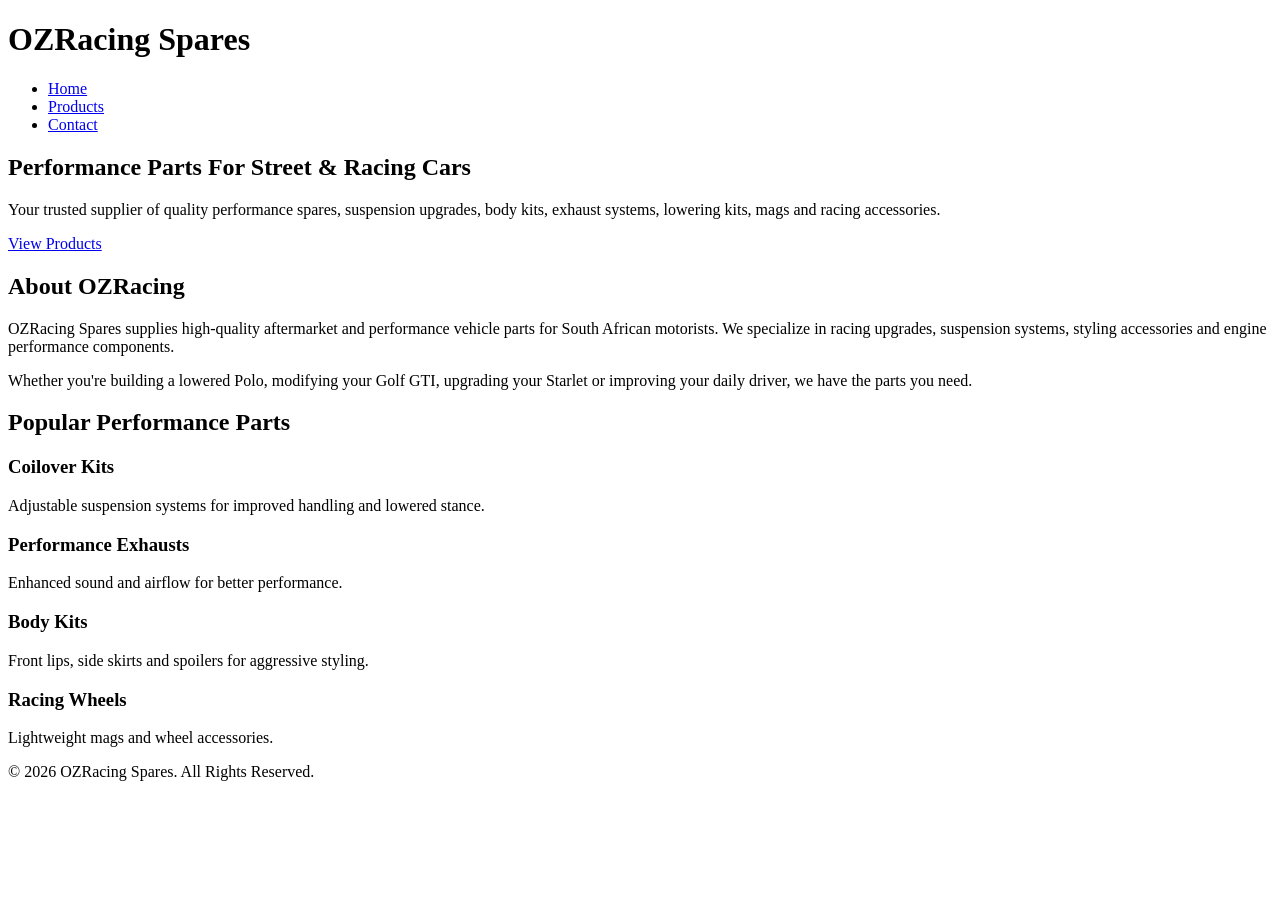
==== index.html @ 183b9179 "Create index.html" ====
<!DOCTYPE html>
<html lang="en">
<head>
<meta charset="UTF-8">
<meta name="viewport" content="width=device-width, initial-scale=1.0">
<title>OZRacing Spares | Racing & Performance Parts</title>
<link rel="stylesheet" href="style.css">
</head>

<body>

<header>
    <div class="container">
        <h1>OZRacing Spares</h1>
        <nav>
            <ul>
                <li><a href="index.html">Home</a></li>
                <li><a href="services.html">Products</a></li>
                <li><a href="contact.html">Contact</a></li>
            </ul>
        </nav>
    </div>
</header>

<section class="hero">
    <div class="hero-content">
        <h2>Performance Parts For Street & Racing Cars</h2>
        <p>
            Your trusted supplier of quality performance spares,
            suspension upgrades, body kits, exhaust systems,
            lowering kits, mags and racing accessories.
        </p>

        <a href="services.html" class="btn">View Products</a>
    </div>
</section>

<section class="about container">
    <h2>About OZRacing</h2>

    <p>
        OZRacing Spares supplies high-quality aftermarket and
        performance vehicle parts for South African motorists.
        We specialize in racing upgrades, suspension systems,
        styling accessories and engine performance components.
    </p>

    <p>
        Whether you're building a lowered Polo, modifying your
        Golf GTI, upgrading your Starlet or improving your daily
        driver, we have the parts you need.
    </p>
</section>

<section class="featured">
    <div class="container">
        <h2>Popular Performance Parts</h2>

        <div class="cards">

            <div class="card">
                <h3>Coilover Kits</h3>
                <p>Adjustable suspension systems for improved handling and lowered stance.</p>
            </div>

            <div class="card">
                <h3>Performance Exhausts</h3>
                <p>Enhanced sound and airflow for better performance.</p>
            </div>

            <div class="card">
                <h3>Body Kits</h3>
                <p>Front lips, side skirts and spoilers for aggressive styling.</p>
            </div>

            <div class="card">
                <h3>Racing Wheels</h3>
                <p>Lightweight mags and wheel accessories.</p>
            </div>

        </div>
    </div>
</section>

<footer>
    <p>© 2026 OZRacing Spares. All Rights Reserved.</p>
</footer>

<script src="javascript.js"></script>

</body>
</html>
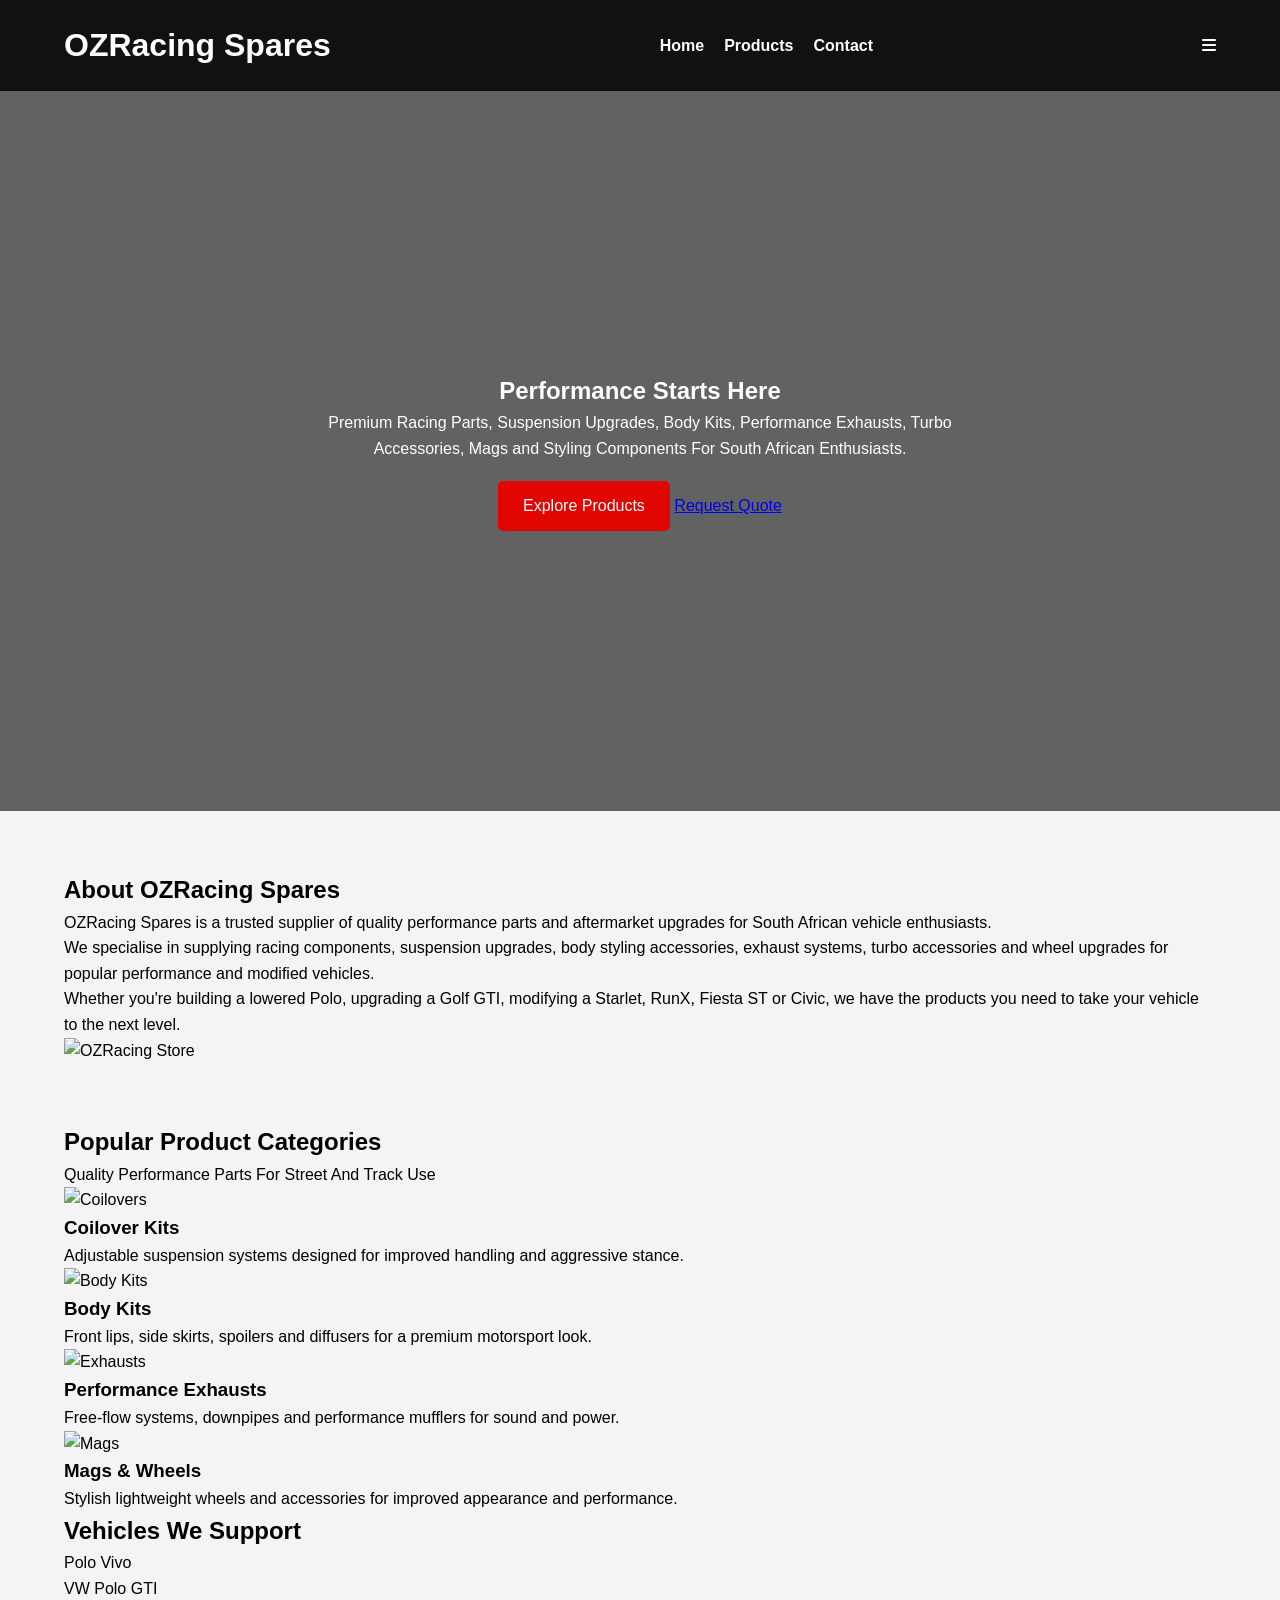
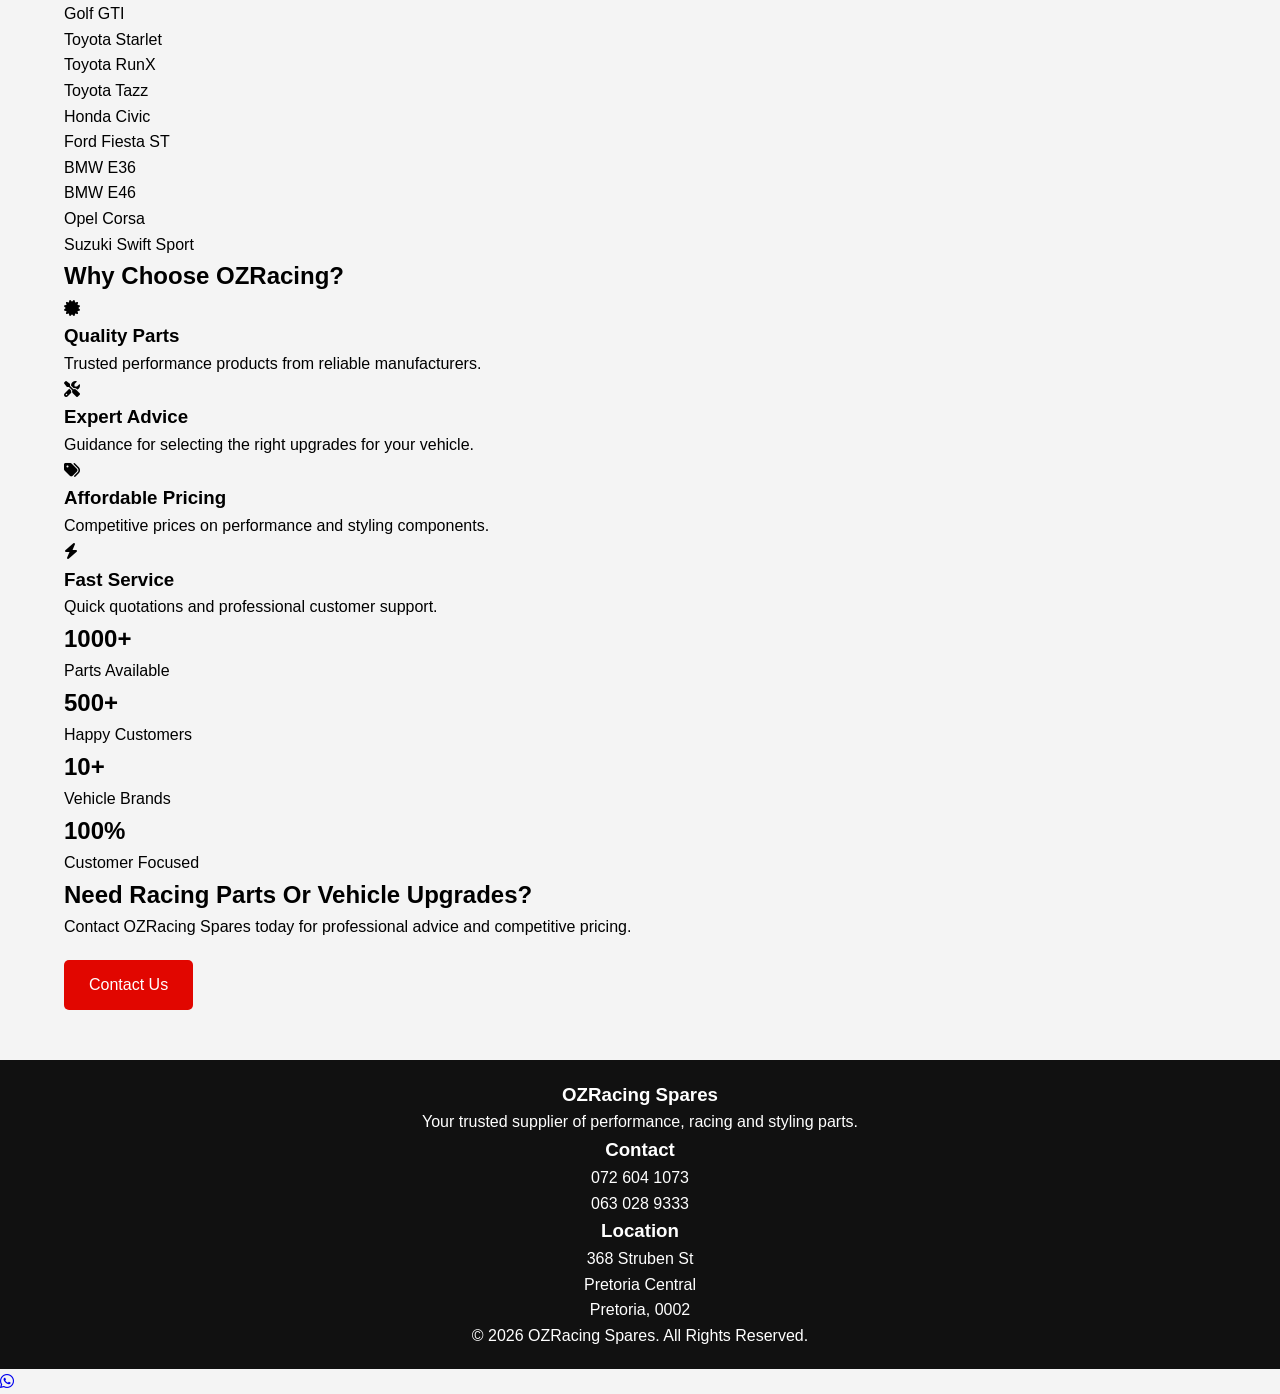
==== commit 282309aa: "Update index.html" ====
--- a/index.html
+++ b/index.html
@@ -1,92 +1,431 @@
 <!DOCTYPE html>
 <html lang="en">
 <head>
-<meta charset="UTF-8">
-<meta name="viewport" content="width=device-width, initial-scale=1.0">
-<title>OZRacing Spares | Racing & Performance Parts</title>
-<link rel="stylesheet" href="style.css">
+    <meta charset="UTF-8">
+    <meta name="viewport" content="width=device-width, initial-scale=1.0">
+
+    <title>OZRacing Spares | Performance & Racing Parts</title>
+
+    <meta name="description" content="OZRacing Spares supplies quality racing parts, suspension upgrades, body kits, performance exhausts, mags, turbo accessories and styling parts for Polo, Golf, Starlet, RunX and more.">
+
+    <link rel="stylesheet" href="style.css">
+
+    <link rel="preconnect" href="https://fonts.googleapis.com">
+    <link href="https://fonts.googleapis.com/css2?family=Poppins:wght@300;400;500;600;700;800&display=swap" rel="stylesheet">
+
+    <link rel="stylesheet"
+    href="https://cdnjs.cloudflare.com/ajax/libs/font-awesome/6.5.1/css/all.min.css">
 </head>
 
 <body>
 
-<header>
-    <div class="container">
-        <h1>OZRacing Spares</h1>
-        <nav>
-            <ul>
-                <li><a href="index.html">Home</a></li>
-                <li><a href="services.html">Products</a></li>
-                <li><a href="contact.html">Contact</a></li>
-            </ul>
-        </nav>
-    </div>
-</header>
-
-<section class="hero">
-    <div class="hero-content">
-        <h2>Performance Parts For Street & Racing Cars</h2>
-        <p>
-            Your trusted supplier of quality performance spares,
-            suspension upgrades, body kits, exhaust systems,
-            lowering kits, mags and racing accessories.
-        </p>
-
-        <a href="services.html" class="btn">View Products</a>
-    </div>
-</section>
-
-<section class="about container">
-    <h2>About OZRacing</h2>
-
-    <p>
-        OZRacing Spares supplies high-quality aftermarket and
-        performance vehicle parts for South African motorists.
-        We specialize in racing upgrades, suspension systems,
-        styling accessories and engine performance components.
-    </p>
-
-    <p>
-        Whether you're building a lowered Polo, modifying your
-        Golf GTI, upgrading your Starlet or improving your daily
-        driver, we have the parts you need.
-    </p>
-</section>
-
-<section class="featured">
-    <div class="container">
-        <h2>Popular Performance Parts</h2>
-
-        <div class="cards">
-
-            <div class="card">
-                <h3>Coilover Kits</h3>
-                <p>Adjustable suspension systems for improved handling and lowered stance.</p>
-            </div>
-
-            <div class="card">
-                <h3>Performance Exhausts</h3>
-                <p>Enhanced sound and airflow for better performance.</p>
-            </div>
-
-            <div class="card">
-                <h3>Body Kits</h3>
-                <p>Front lips, side skirts and spoilers for aggressive styling.</p>
-            </div>
-
-            <div class="card">
-                <h3>Racing Wheels</h3>
-                <p>Lightweight mags and wheel accessories.</p>
-            </div>
-
-        </div>
-    </div>
-</section>
-
-<footer>
-    <p>© 2026 OZRacing Spares. All Rights Reserved.</p>
-</footer>
-
-<script src="javascript.js"></script>
+    <!-- HEADER -->
+
+    <header class="header">
+
+        <div class="container">
+
+            <div class="logo">
+                <h1>OZRacing<span> Spares</span></h1>
+            </div>
+
+            <nav class="navbar">
+
+                <ul class="nav-links">
+
+                    <li><a href="index.html" class="active">Home</a></li>
+
+                    <li><a href="services.html">Products</a></li>
+
+                    <li><a href="contact.html">Contact</a></li>
+
+                </ul>
+
+            </nav>
+
+            <div class="mobile-menu">
+                <i class="fas fa-bars"></i>
+            </div>
+
+        </div>
+
+    </header>
+
+    <!-- HERO SECTION -->
+
+    <section class="hero">
+
+        <div class="hero-overlay"></div>
+
+        <div class="hero-content">
+
+            <h1>
+                Performance Starts Here
+            </h1>
+
+            <p>
+                Premium Racing Parts, Suspension Upgrades,
+                Body Kits, Performance Exhausts, Turbo Accessories,
+                Mags and Styling Components For South African Enthusiasts.
+            </p>
+
+            <div class="hero-buttons">
+
+                <a href="services.html" class="btn">
+                    Explore Products
+                </a>
+
+                <a href="contact.html" class="btn-outline">
+                    Request Quote
+                </a>
+
+            </div>
+
+        </div>
+
+    </section>
+
+    <!-- ABOUT -->
+
+    <section class="about section">
+
+        <div class="container">
+
+            <div class="section-title">
+                <h2>About OZRacing Spares</h2>
+            </div>
+
+            <div class="about-content">
+
+                <div class="about-text">
+
+                    <p>
+                        OZRacing Spares is a trusted supplier of quality
+                        performance parts and aftermarket upgrades for
+                        South African vehicle enthusiasts.
+                    </p>
+
+                    <p>
+                        We specialise in supplying racing components,
+                        suspension upgrades, body styling accessories,
+                        exhaust systems, turbo accessories and wheel
+                        upgrades for popular performance and modified
+                        vehicles.
+                    </p>
+
+                    <p>
+                        Whether you're building a lowered Polo,
+                        upgrading a Golf GTI, modifying a Starlet,
+                        RunX, Fiesta ST or Civic, we have the products
+                        you need to take your vehicle to the next level.
+                    </p>
+
+                </div>
+
+                <div class="about-image">
+
+                    <img src="images/shop.jpg" alt="OZRacing Store">
+
+                </div>
+
+            </div>
+
+        </div>
+
+    </section>
+
+    <!-- PRODUCTS -->
+
+    <section class="products section">
+
+        <div class="container">
+
+            <div class="section-title">
+
+                <h2>Popular Product Categories</h2>
+
+                <p>
+                    Quality Performance Parts For Street And Track Use
+                </p>
+
+            </div>
+
+            <div class="product-grid">
+
+                <div class="product-card">
+
+                    <img src="images/coilovers.jpg" alt="Coilovers">
+
+                    <h3>Coilover Kits</h3>
+
+                    <p>
+                        Adjustable suspension systems designed for
+                        improved handling and aggressive stance.
+                    </p>
+
+                </div>
+
+                <div class="product-card">
+
+                    <img src="images/body-kit.jpg" alt="Body Kits">
+
+                    <h3>Body Kits</h3>
+
+                    <p>
+                        Front lips, side skirts, spoilers and diffusers
+                        for a premium motorsport look.
+                    </p>
+
+                </div>
+
+                <div class="product-card">
+
+                    <img src="images/exhaust.jpg" alt="Exhausts">
+
+                    <h3>Performance Exhausts</h3>
+
+                    <p>
+                        Free-flow systems, downpipes and performance
+                        mufflers for sound and power.
+                    </p>
+
+                </div>
+
+                <div class="product-card">
+
+                    <img src="images/mags.jpg" alt="Mags">
+
+                    <h3>Mags & Wheels</h3>
+
+                    <p>
+                        Stylish lightweight wheels and accessories for
+                        improved appearance and performance.
+                    </p>
+
+                </div>
+
+            </div>
+
+        </div>
+
+    </section>
+
+    <!-- VEHICLES -->
+
+    <section class="vehicles section">
+
+        <div class="container">
+
+            <div class="section-title">
+
+                <h2>Vehicles We Support</h2>
+
+            </div>
+
+            <div class="vehicle-grid">
+
+                <div>Polo Vivo</div>
+                <div>VW Polo GTI</div>
+                <div>Golf GTI</div>
+                <div>Toyota Starlet</div>
+                <div>Toyota RunX</div>
+                <div>Toyota Tazz</div>
+                <div>Honda Civic</div>
+                <div>Ford Fiesta ST</div>
+                <div>BMW E36</div>
+                <div>BMW E46</div>
+                <div>Opel Corsa</div>
+                <div>Suzuki Swift Sport</div>
+
+            </div>
+
+        </div>
+
+    </section>
+
+    <!-- WHY CHOOSE US -->
+
+    <section class="features section">
+
+        <div class="container">
+
+            <div class="section-title">
+
+                <h2>Why Choose OZRacing?</h2>
+
+            </div>
+
+            <div class="feature-grid">
+
+                <div class="feature-box">
+
+                    <i class="fas fa-certificate"></i>
+
+                    <h3>Quality Parts</h3>
+
+                    <p>
+                        Trusted performance products from reliable
+                        manufacturers.
+                    </p>
+
+                </div>
+
+                <div class="feature-box">
+
+                    <i class="fas fa-tools"></i>
+
+                    <h3>Expert Advice</h3>
+
+                    <p>
+                        Guidance for selecting the right upgrades
+                        for your vehicle.
+                    </p>
+
+                </div>
+
+                <div class="feature-box">
+
+                    <i class="fas fa-tags"></i>
+
+                    <h3>Affordable Pricing</h3>
+
+                    <p>
+                        Competitive prices on performance and
+                        styling components.
+                    </p>
+
+                </div>
+
+                <div class="feature-box">
+
+                    <i class="fas fa-bolt"></i>
+
+                    <h3>Fast Service</h3>
+
+                    <p>
+                        Quick quotations and professional customer
+                        support.
+                    </p>
+
+                </div>
+
+            </div>
+
+        </div>
+
+    </section>
+
+    <!-- STATS -->
+
+    <section class="stats">
+
+        <div class="container">
+
+            <div class="stat-box">
+                <h2>1000+</h2>
+                <p>Parts Available</p>
+            </div>
+
+            <div class="stat-box">
+                <h2>500+</h2>
+                <p>Happy Customers</p>
+            </div>
+
+            <div class="stat-box">
+                <h2>10+</h2>
+                <p>Vehicle Brands</p>
+            </div>
+
+            <div class="stat-box">
+                <h2>100%</h2>
+                <p>Customer Focused</p>
+            </div>
+
+        </div>
+
+    </section>
+
+    <!-- CTA -->
+
+    <section class="cta">
+
+        <div class="container">
+
+            <h2>Need Racing Parts Or Vehicle Upgrades?</h2>
+
+            <p>
+                Contact OZRacing Spares today for professional advice
+                and competitive pricing.
+            </p>
+
+            <a href="contact.html" class="btn">
+                Contact Us
+            </a>
+
+        </div>
+
+    </section>
+
+    <!-- FOOTER -->
+
+    <footer>
+
+        <div class="container footer-content">
+
+            <div class="footer-section">
+
+                <h3>OZRacing Spares</h3>
+
+                <p>
+                    Your trusted supplier of performance,
+                    racing and styling parts.
+                </p>
+
+            </div>
+
+            <div class="footer-section">
+
+                <h3>Contact</h3>
+
+                <p>072 604 1073</p>
+
+                <p>063 028 9333</p>
+
+            </div>
+
+            <div class="footer-section">
+
+                <h3>Location</h3>
+
+                <p>
+                    368 Struben St<br>
+                    Pretoria Central<br>
+                    Pretoria, 0002
+                </p>
+
+            </div>
+
+        </div>
+
+        <div class="footer-bottom">
+
+            <p>
+                © 2026 OZRacing Spares. All Rights Reserved.
+            </p>
+
+        </div>
+
+    </footer>
+
+    <!-- WHATSAPP -->
+
+    <a href="https://wa.me/27726041073" class="whatsapp">
+
+        <i class="fab fa-whatsapp"></i>
+
+    </a>
+
+    <script src="javascript.js"></script>
 
 </body>
 </html>
--- a/style.css
+++ b/style.css
@@ -0,0 +1,166 @@
+*{
+margin:0;
+padding:0;
+box-sizing:border-box;
+font-family:Arial, sans-serif;
+}
+
+body{
+background:#f4f4f4;
+line-height:1.6;
+}
+
+.container{
+width:90%;
+max-width:1200px;
+margin:auto;
+}
+
+header{
+background:#111;
+color:white;
+padding:20px 0;
+}
+
+header .container{
+display:flex;
+justify-content:space-between;
+align-items:center;
+}
+
+nav ul{
+display:flex;
+list-style:none;
+gap:20px;
+}
+
+nav a{
+color:white;
+text-decoration:none;
+font-weight:bold;
+}
+
+.hero{
+height:80vh;
+background:
+linear-gradient(rgba(0,0,0,.6),
+rgba(0,0,0,.6)),
+url("https://images.unsplash.com/photo-1503376780353-7e6692767b70");
+background-size:cover;
+background-position:center;
+display:flex;
+justify-content:center;
+align-items:center;
+text-align:center;
+color:white;
+}
+
+.hero-content{
+max-width:700px;
+}
+
+.hero h2{
+font-size:3rem;
+margin-bottom:20px;
+}
+
+.btn{
+display:inline-block;
+background:#e10600;
+padding:12px 25px;
+color:white;
+text-decoration:none;
+margin-top:20px;
+border-radius:5px;
+}
+
+.about{
+padding:60px 0;
+}
+
+.featured{
+padding:60px 0;
+background:white;
+}
+
+.cards{
+display:grid;
+grid-template-columns:repeat(auto-fit,minmax(250px,1fr));
+gap:20px;
+margin-top:30px;
+}
+
+.card{
+background:white;
+padding:25px;
+border-radius:10px;
+box-shadow:0 3px 10px rgba(0,0,0,0.1);
+}
+
+.page-banner{
+background:#e10600;
+color:white;
+padding:50px;
+text-align:center;
+}
+
+.vehicle-list{
+margin:20px 0;
+padding-left:20px;
+}
+
+.contact-section{
+padding:50px 0;
+}
+
+form{
+margin-top:30px;
+display:flex;
+flex-direction:column;
+gap:15px;
+}
+
+input,
+textarea{
+padding:12px;
+border:1px solid #ccc;
+border-radius:5px;
+}
+
+button{
+padding:12px;
+border:none;
+background:#e10600;
+color:white;
+cursor:pointer;
+}
+
+footer{
+background:#111;
+color:white;
+text-align:center;
+padding:20px;
+margin-top:50px;
+}
+
+@media(max-width:768px){
+
+header .container{
+flex-direction:column;
+gap:15px;
+}
+
+nav ul{
+flex-direction:column;
+text-align:center;
+}
+
+.hero h2{
+font-size:2rem;
+}
+
+.hero{
+height:70vh;
+}
+
+}
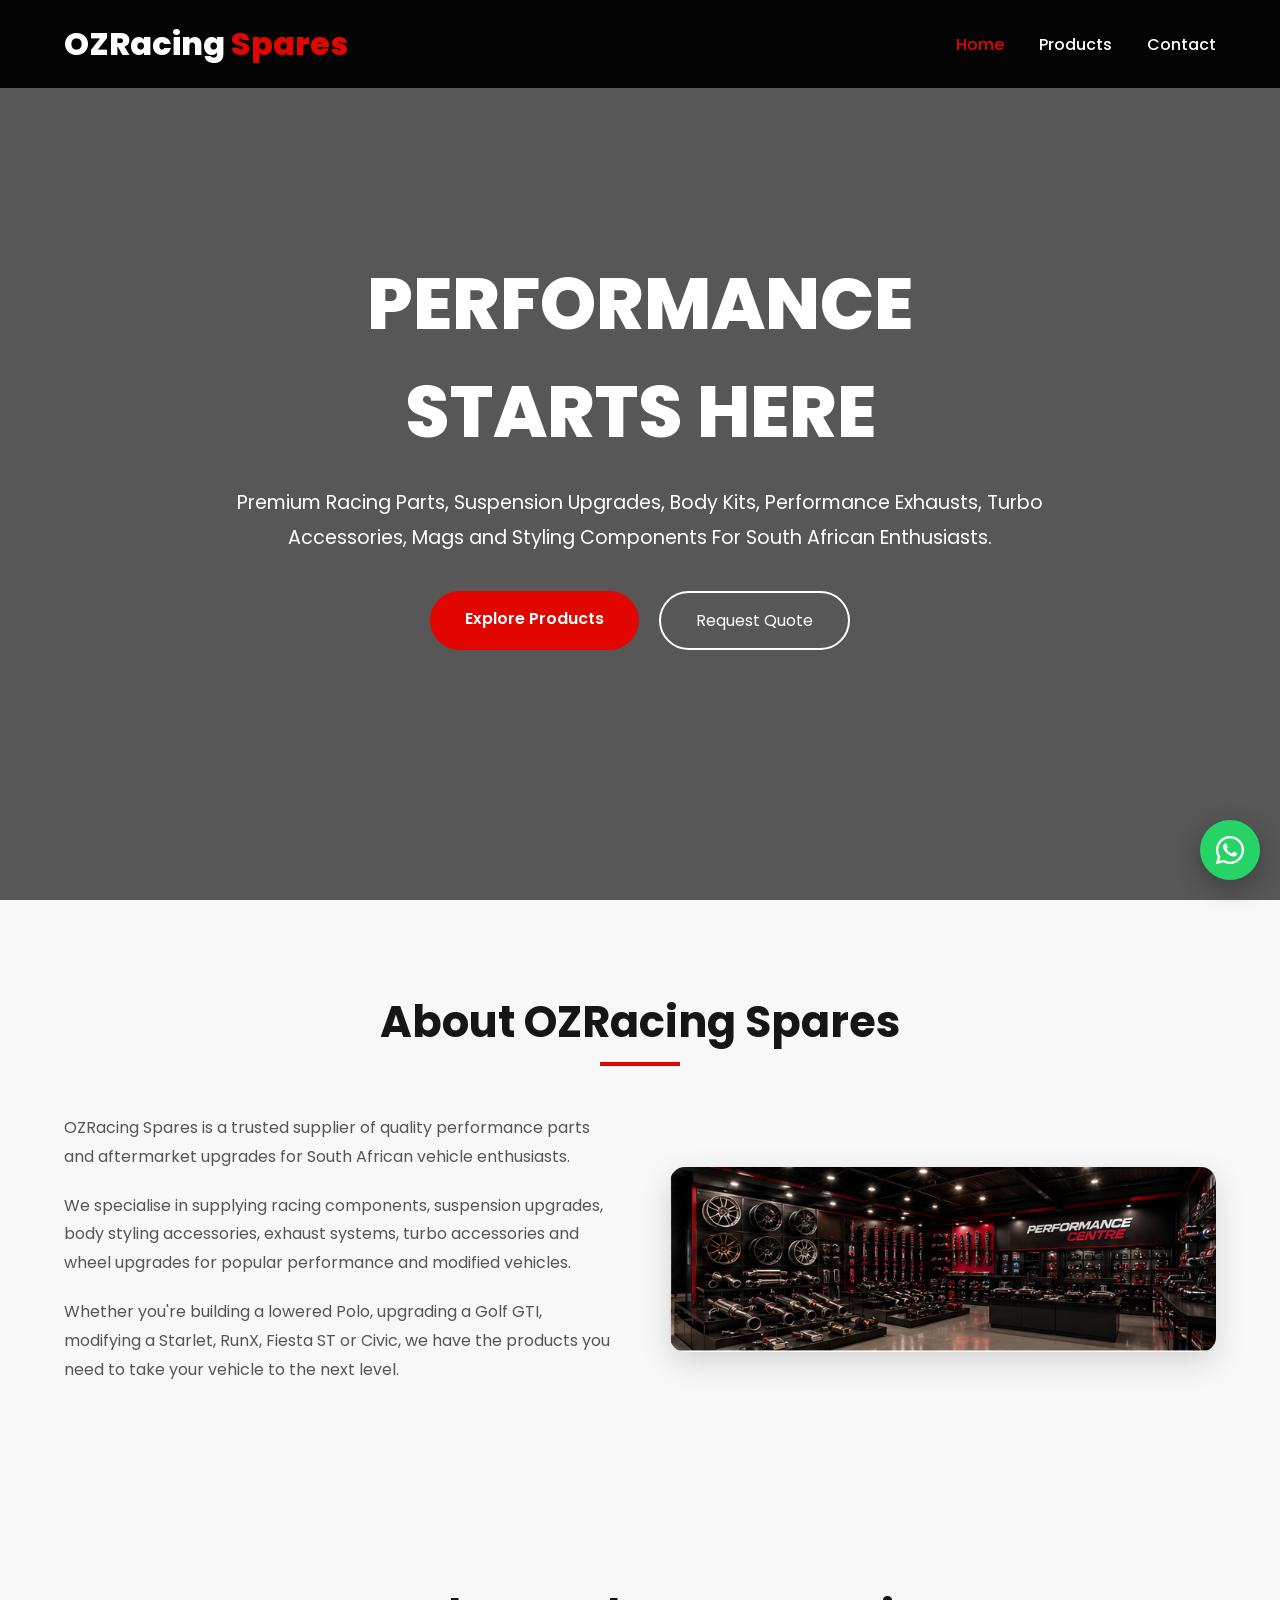
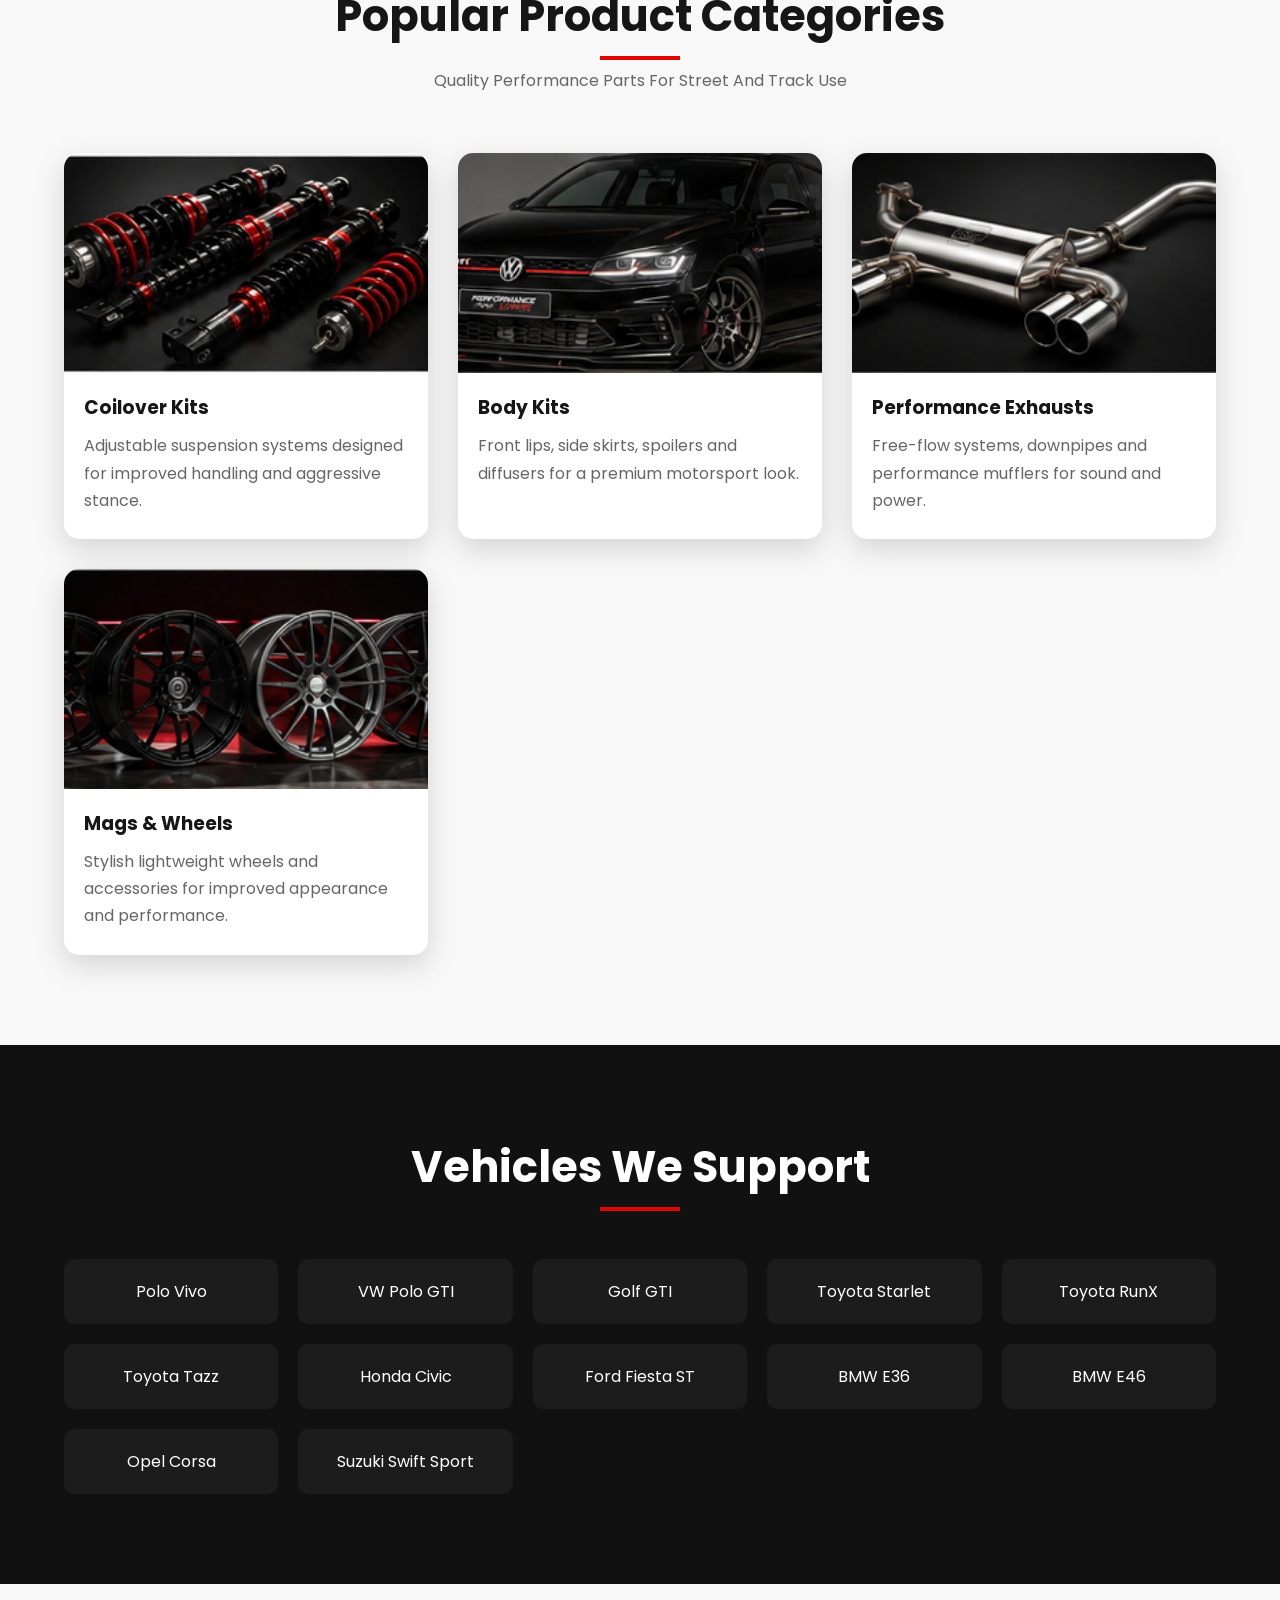
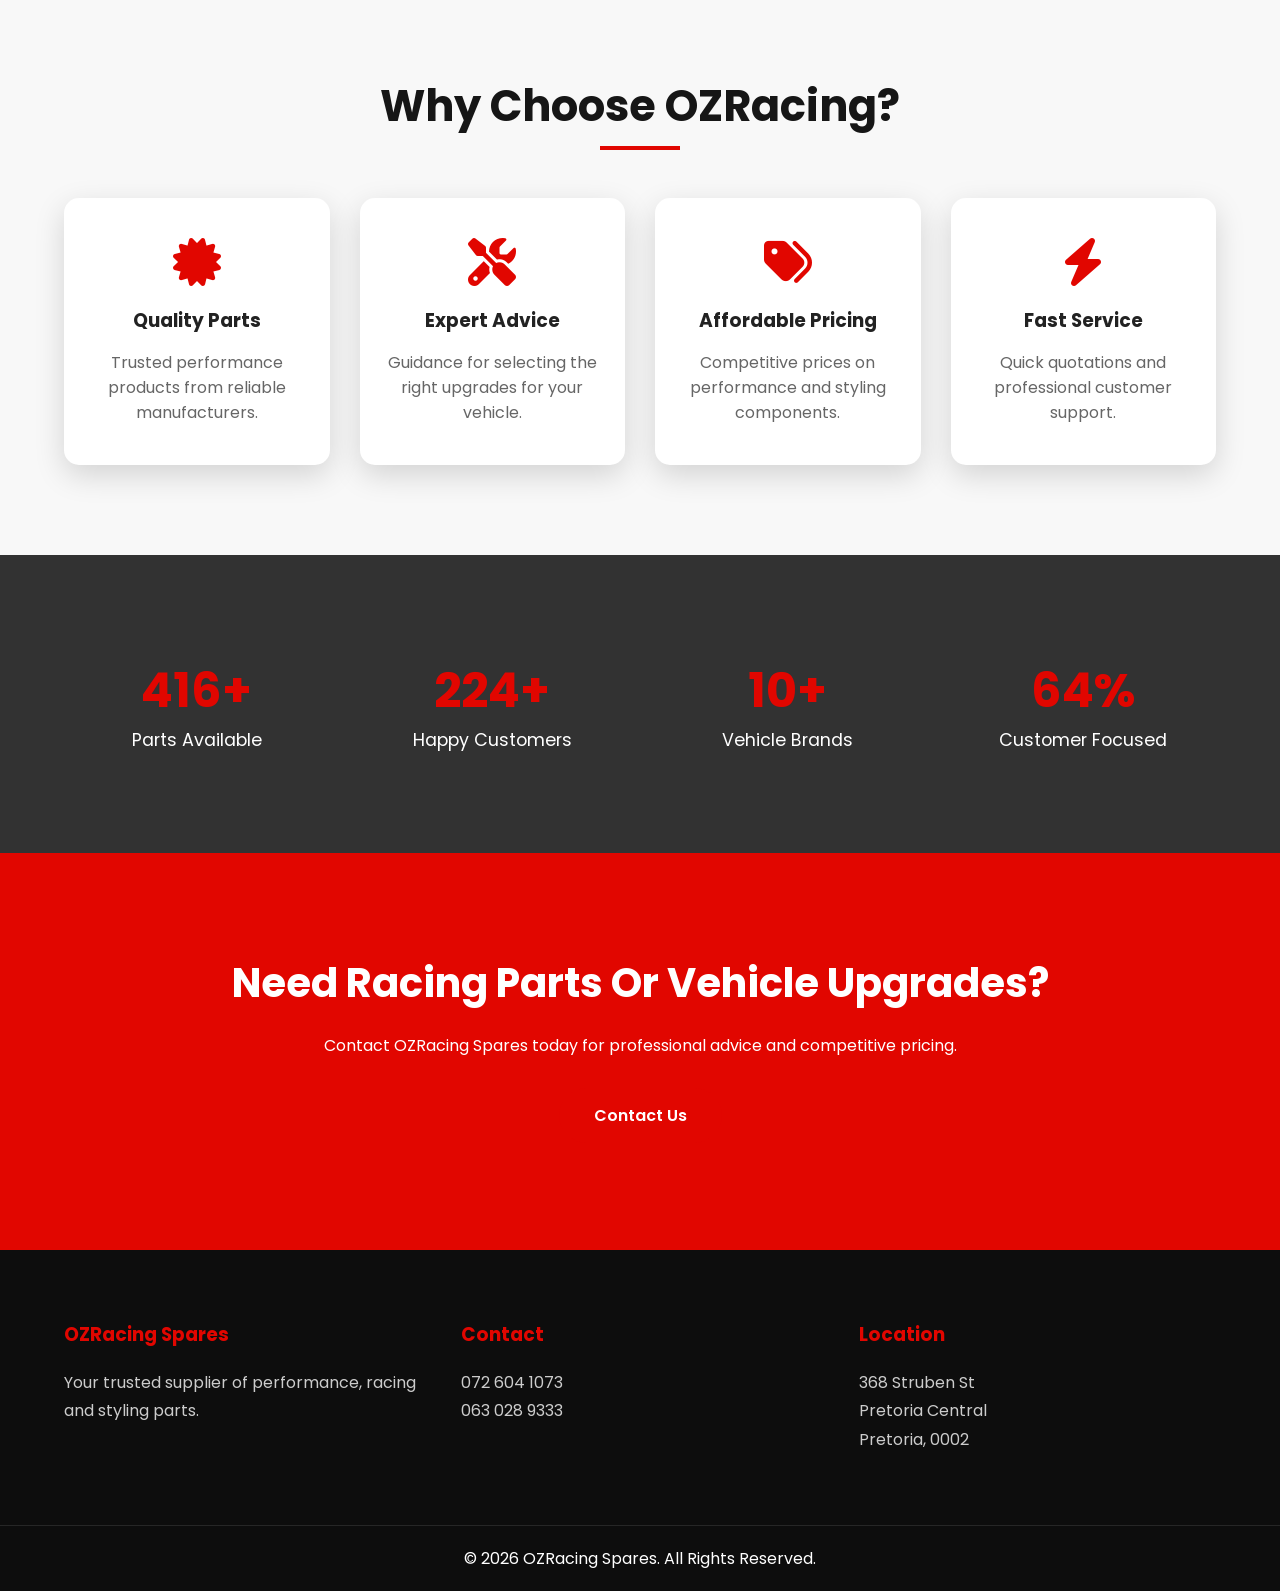
==== commit 295029f7: "Update index.html" ====
--- a/index.html
+++ b/index.html
@@ -124,7 +124,7 @@
 
                 <div class="about-image">
 
-                    <img src="images/shop.jpg" alt="OZRacing Store">
+                    <img src="shop.jpg" alt="OZRacing Store">
 
                 </div>
 
@@ -154,7 +154,7 @@
 
                 <div class="product-card">
 
-                    <img src="images/coilovers.jpg" alt="Coilovers">
+                    <img src="coilovers.jpg" alt="Coilovers">
 
                     <h3>Coilover Kits</h3>
 
@@ -167,7 +167,7 @@
 
                 <div class="product-card">
 
-                    <img src="images/body-kit.jpg" alt="Body Kits">
+                    <img src="body-kit.jpg" alt="Body Kits">
 
                     <h3>Body Kits</h3>
 
@@ -180,7 +180,7 @@
 
                 <div class="product-card">
 
-                    <img src="images/exhaust.jpg" alt="Exhausts">
+                    <img src="exhaust.jpg" alt="Exhausts">
 
                     <h3>Performance Exhausts</h3>
 
@@ -193,7 +193,7 @@
 
                 <div class="product-card">
 
-                    <img src="images/mags.jpg" alt="Mags">
+                    <img src="mags.jpg" alt="Mags">
 
                     <h3>Mags & Wheels</h3>
 
--- a/style.css
+++ b/style.css
@@ -1,166 +1,549 @@
+/* ===================================
+   OZRACING SPARES
+   PROFESSIONAL MOTORSPORT DESIGN
+=================================== */
+
+:root{
+    --primary:#e10600;
+    --secondary:#161616;
+    --dark:#0b0b0b;
+    --light:#f5f5f5;
+    --white:#ffffff;
+    --grey:#888888;
+    --transition:0.3s ease;
+    --shadow:0 10px 30px rgba(0,0,0,0.15);
+}
+
+/* ===================
+   GLOBAL
+=================== */
+
 *{
-margin:0;
-padding:0;
-box-sizing:border-box;
-font-family:Arial, sans-serif;
+    margin:0;
+    padding:0;
+    box-sizing:border-box;
+}
+
+html{
+    scroll-behavior:smooth;
 }
 
 body{
-background:#f4f4f4;
-line-height:1.6;
+    font-family:'Poppins',sans-serif;
+    background:#f8f8f8;
+    color:#222;
+    overflow-x:hidden;
+}
+
+img{
+    width:100%;
+    display:block;
+}
+
+a{
+    text-decoration:none;
+}
+
+ul{
+    list-style:none;
 }
 
 .container{
-width:90%;
-max-width:1200px;
-margin:auto;
-}
-
-header{
-background:#111;
-color:white;
-padding:20px 0;
-}
-
-header .container{
-display:flex;
-justify-content:space-between;
-align-items:center;
-}
-
-nav ul{
-display:flex;
-list-style:none;
-gap:20px;
-}
-
-nav a{
-color:white;
-text-decoration:none;
-font-weight:bold;
-}
+    width:90%;
+    max-width:1300px;
+    margin:auto;
+}
+
+.section{
+    padding:90px 0;
+}
+
+.section-title{
+    text-align:center;
+    margin-bottom:60px;
+}
+
+.section-title h2{
+    font-size:2.7rem;
+    color:var(--secondary);
+    margin-bottom:15px;
+    position:relative;
+}
+
+.section-title h2::after{
+    content:'';
+    width:80px;
+    height:4px;
+    background:var(--primary);
+    position:absolute;
+    left:50%;
+    transform:translateX(-50%);
+    bottom:-12px;
+}
+
+.section-title p{
+    color:#666;
+    font-size:1rem;
+    margin-top:20px;
+}
+
+/* ===================
+   HEADER
+=================== */
+
+.header{
+    position:fixed;
+    width:100%;
+    top:0;
+    left:0;
+    z-index:1000;
+    background:rgba(0,0,0,0.95);
+    backdrop-filter:blur(10px);
+}
+
+.header .container{
+    display:flex;
+    justify-content:space-between;
+    align-items:center;
+    padding:20px 0;
+}
+
+.logo h1{
+    color:white;
+    font-size:2rem;
+    font-weight:800;
+}
+
+.logo span{
+    color:var(--primary);
+}
+
+.nav-links{
+    display:flex;
+    gap:35px;
+}
+
+.nav-links a{
+    color:white;
+    font-weight:500;
+    transition:var(--transition);
+}
+
+.nav-links a:hover,
+.nav-links a.active{
+    color:var(--primary);
+}
+
+.mobile-menu{
+    display:none;
+    color:white;
+    font-size:1.8rem;
+    cursor:pointer;
+}
+
+/* ===================
+   HERO
+=================== */
 
 .hero{
-height:80vh;
-background:
-linear-gradient(rgba(0,0,0,.6),
-rgba(0,0,0,.6)),
-url("https://images.unsplash.com/photo-1503376780353-7e6692767b70");
-background-size:cover;
-background-position:center;
-display:flex;
-justify-content:center;
-align-items:center;
-text-align:center;
-color:white;
+    min-height:100vh;
+    background:
+    linear-gradient(
+        rgba(0,0,0,0.65),
+        rgba(0,0,0,0.65)
+    ),
+    url('images/hero.jpg');
+    background-size:cover;
+    background-position:center;
+    display:flex;
+    align-items:center;
+    justify-content:center;
+    text-align:center;
+    position:relative;
 }
 
 .hero-content{
-max-width:700px;
-}
-
-.hero h2{
-font-size:3rem;
-margin-bottom:20px;
-}
+    max-width:850px;
+    color:white;
+    padding:20px;
+}
+
+.hero-content h1{
+    font-size:4.5rem;
+    font-weight:800;
+    margin-bottom:20px;
+    text-transform:uppercase;
+}
+
+.hero-content p{
+    font-size:1.2rem;
+    line-height:1.8;
+    margin-bottom:35px;
+}
+
+.hero-buttons{
+    display:flex;
+    gap:20px;
+    justify-content:center;
+    flex-wrap:wrap;
+}
+
+/* ===================
+   BUTTONS
+=================== */
 
 .btn{
-display:inline-block;
-background:#e10600;
-padding:12px 25px;
-color:white;
-text-decoration:none;
-margin-top:20px;
-border-radius:5px;
-}
-
-.about{
-padding:60px 0;
-}
-
-.featured{
-padding:60px 0;
-background:white;
-}
-
-.cards{
-display:grid;
-grid-template-columns:repeat(auto-fit,minmax(250px,1fr));
-gap:20px;
-margin-top:30px;
-}
-
-.card{
-background:white;
-padding:25px;
-border-radius:10px;
-box-shadow:0 3px 10px rgba(0,0,0,0.1);
-}
-
-.page-banner{
-background:#e10600;
-color:white;
-padding:50px;
-text-align:center;
-}
-
-.vehicle-list{
-margin:20px 0;
-padding-left:20px;
-}
-
-.contact-section{
-padding:50px 0;
-}
-
-form{
-margin-top:30px;
-display:flex;
-flex-direction:column;
-gap:15px;
-}
-
-input,
-textarea{
-padding:12px;
-border:1px solid #ccc;
-border-radius:5px;
-}
-
-button{
-padding:12px;
-border:none;
-background:#e10600;
-color:white;
-cursor:pointer;
-}
+    background:var(--primary);
+    color:white;
+    padding:15px 35px;
+    border-radius:50px;
+    font-weight:600;
+    transition:var(--transition);
+    display:inline-block;
+}
+
+.btn:hover{
+    background:#ff1d16;
+    transform:translateY(-3px);
+}
+
+.btn-outline{
+    border:2px solid white;
+    color:white;
+    padding:15px 35px;
+    border-radius:50px;
+    transition:var(--transition);
+}
+
+.btn-outline:hover{
+    background:white;
+    color:black;
+}
+
+/* ===================
+   ABOUT
+=================== */
+
+.about-content{
+    display:grid;
+    grid-template-columns:1fr 1fr;
+    gap:60px;
+    align-items:center;
+}
+
+.about-text p{
+    margin-bottom:20px;
+    line-height:1.8;
+    color:#555;
+}
+
+.about-image img{
+    border-radius:15px;
+    box-shadow:var(--shadow);
+}
+
+/* ===================
+   PRODUCTS
+=================== */
+
+.product-grid{
+    display:grid;
+    grid-template-columns:repeat(auto-fit,minmax(280px,1fr));
+    gap:30px;
+}
+
+.product-card{
+    background:white;
+    border-radius:15px;
+    overflow:hidden;
+    box-shadow:var(--shadow);
+    transition:var(--transition);
+}
+
+.product-card:hover{
+    transform:translateY(-10px);
+}
+
+.product-card img{
+    height:220px;
+    object-fit:cover;
+}
+
+.product-card h3{
+    padding:20px 20px 10px;
+    color:var(--secondary);
+}
+
+.product-card p{
+    padding:0 20px 25px;
+    color:#666;
+    line-height:1.7;
+}
+
+/* ===================
+   VEHICLES
+=================== */
+
+.vehicles{
+    background:#111;
+}
+
+.vehicles h2{
+    color:white;
+}
+
+.vehicle-grid{
+    display:grid;
+    grid-template-columns:repeat(auto-fit,minmax(180px,1fr));
+    gap:20px;
+}
+
+.vehicle-grid div{
+    background:#1c1c1c;
+    color:white;
+    text-align:center;
+    padding:20px;
+    border-radius:10px;
+    transition:var(--transition);
+}
+
+.vehicle-grid div:hover{
+    background:var(--primary);
+}
+
+/* ===================
+   FEATURES
+=================== */
+
+.feature-grid{
+    display:grid;
+    grid-template-columns:repeat(auto-fit,minmax(250px,1fr));
+    gap:30px;
+}
+
+.feature-box{
+    background:white;
+    text-align:center;
+    padding:40px 25px;
+    border-radius:15px;
+    box-shadow:var(--shadow);
+    transition:var(--transition);
+}
+
+.feature-box:hover{
+    transform:translateY(-8px);
+}
+
+.feature-box i{
+    font-size:3rem;
+    color:var(--primary);
+    margin-bottom:20px;
+}
+
+.feature-box h3{
+    margin-bottom:15px;
+}
+
+.feature-box p{
+    color:#666;
+}
+
+/* ===================
+   STATS
+=================== */
+
+.stats{
+    background:
+    linear-gradient(
+        rgba(0,0,0,0.8),
+        rgba(0,0,0,0.8)
+    ),
+    url('images/polo-gti.jpg');
+    background-size:cover;
+    background-position:center;
+    color:white;
+    padding:100px 0;
+}
+
+.stats .container{
+    display:grid;
+    grid-template-columns:repeat(auto-fit,minmax(220px,1fr));
+    gap:30px;
+    text-align:center;
+}
+
+.stat-box h2{
+    font-size:3rem;
+    color:var(--primary);
+}
+
+.stat-box p{
+    font-size:1.1rem;
+}
+
+/* ===================
+   CTA
+=================== */
+
+.cta{
+    background:var(--primary);
+    text-align:center;
+    color:white;
+    padding:100px 20px;
+}
+
+.cta h2{
+    font-size:2.5rem;
+    margin-bottom:20px;
+}
+
+.cta p{
+    margin-bottom:30px;
+    max-width:700px;
+    margin-left:auto;
+    margin-right:auto;
+}
+
+/* ===================
+   FOOTER
+=================== */
 
 footer{
-background:#111;
-color:white;
-text-align:center;
-padding:20px;
-margin-top:50px;
+    background:#0d0d0d;
+    color:white;
+}
+
+.footer-content{
+    display:grid;
+    grid-template-columns:repeat(auto-fit,minmax(250px,1fr));
+    gap:40px;
+    padding:70px 0;
+}
+
+.footer-section h3{
+    margin-bottom:20px;
+    color:var(--primary);
+}
+
+.footer-section p{
+    color:#ccc;
+    line-height:1.8;
+}
+
+.footer-bottom{
+    text-align:center;
+    border-top:1px solid rgba(255,255,255,0.1);
+    padding:20px;
+}
+
+/* ===================
+   WHATSAPP BUTTON
+=================== */
+
+.whatsapp{
+    position:fixed;
+    right:20px;
+    bottom:20px;
+    width:60px;
+    height:60px;
+    background:#25D366;
+    color:white;
+    border-radius:50%;
+    display:flex;
+    justify-content:center;
+    align-items:center;
+    font-size:2rem;
+    box-shadow:0 8px 25px rgba(0,0,0,0.3);
+    z-index:999;
+    transition:var(--transition);
+}
+
+.whatsapp:hover{
+    transform:scale(1.1);
+}
+
+/* ===================
+   SCROLLBAR
+=================== */
+
+::-webkit-scrollbar{
+    width:10px;
+}
+
+::-webkit-scrollbar-track{
+    background:#111;
+}
+
+::-webkit-scrollbar-thumb{
+    background:var(--primary);
+}
+
+/* ===================
+   RESPONSIVE
+=================== */
+
+@media(max-width:992px){
+
+    .hero-content h1{
+        font-size:3.5rem;
+    }
+
+    .about-content{
+        grid-template-columns:1fr;
+    }
+
 }
 
 @media(max-width:768px){
 
-header .container{
-flex-direction:column;
-gap:15px;
-}
-
-nav ul{
-flex-direction:column;
-text-align:center;
-}
-
-.hero h2{
-font-size:2rem;
-}
-
-.hero{
-height:70vh;
-}
-
-}
+    .mobile-menu{
+        display:block;
+    }
+
+    .navbar{
+        display:none;
+    }
+
+    .hero-content h1{
+        font-size:2.7rem;
+    }
+
+    .hero-content p{
+        font-size:1rem;
+    }
+
+    .section{
+        padding:70px 0;
+    }
+
+    .section-title h2{
+        font-size:2rem;
+    }
+
+    .cta h2{
+        font-size:2rem;
+    }
+
+}
+
+@media(max-width:576px){
+
+    .hero-content h1{
+        font-size:2.2rem;
+    }
+
+    .btn,
+    .btn-outline{
+        width:100%;
+        text-align:center;
+    }
+
+    .hero-buttons{
+        flex-direction:column;
+    }
+
+    .stat-box h2{
+        font-size:2.3rem;
+    }
+
+}
